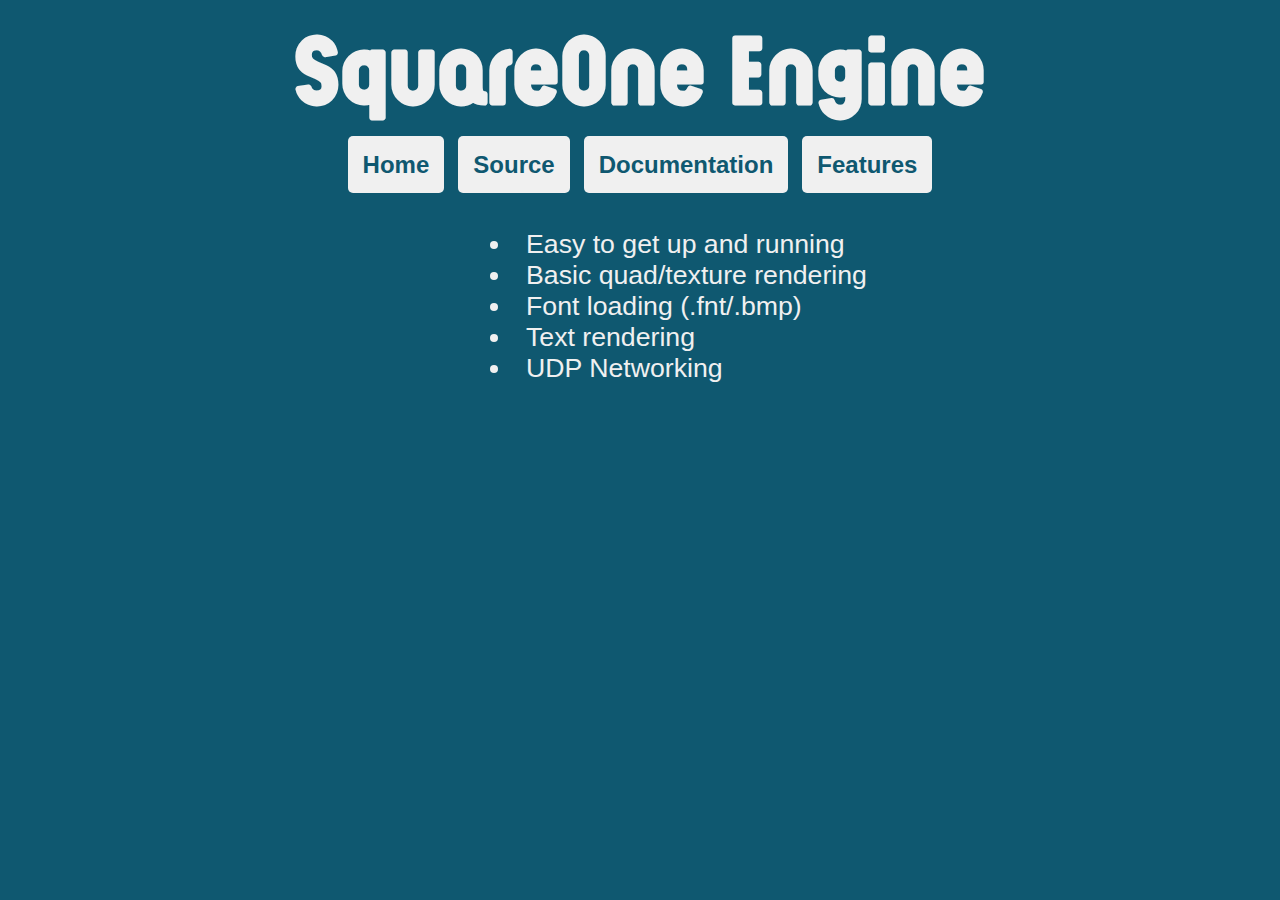
==== features.html @ 003c8c51 "Website #0002" ====
<!DOCTYPE html>
<html lang="en">
    <head>
        <meta charset="UTF-8">
        <title>SquareOne Features</title>
        <link rel="stylesheet" href="style.css" type="text/css" />
    </head>
    <body>
        <div class="center">
            <h1>SquareOne Engine</h1>
            <br/>

            <a href="index.html" class="button">Home</a>
            <a href="https://github.com/amittaigames/SquareOne" class="button">Source</a>
            <a href="#" class="button">Documentation</a>
            <a href="features.html" class="button">Features</a>

            <br/>
        </div>

        <div class="l-text">
            <ul>
                <li>Easy to get up and running</li>
                <li>Basic quad/texture rendering</li>
                <li>Font loading (.fnt/.bmp)</li>
                <li>Text rendering</li>
                <li>UDP Networking</li>
            </ul>
        </div>
    </body>
</html>
---- style.css ----
@font-face {
    font-family: "GRAFIKA-TYPE.1";
        src: url("GRAFIKA-TYPE.1.ttf") format("truetype");
    font-weight: normal;
    font-style: normal;
}

body {
    background-color: #0F5870;
}

h1 {
    font-family: "GRAFIKA-TYPE.1", Tahoma, sans-serif;
    font-size: 72pt;
    color: #F0F0F0;
    margin-top: 0px;
    margin-bottom: 10px;
}

ul {
    list-style-position: inside;
}

.p-text {
    color: #F0F0F0;
    font-family: Helvetica, Arial, sans-serif;
    font-size: 20pt;

    margin-top: 50px;

    width: 50%;
    padding-left: 25%;
}

.l-text {
    color: #F0F0F0;
    font-family: Helvetica, Arial, sans-serif;
    font-size: 20pt;

    margin-top: 50px;

    width: 50%;
    padding-left: 35%;
}

a {
    font-family: Tahoma, Geneva, sans-serif;
    text-decoration: none;
}

.button {
    width: 100px;
    height: 25px;
    background: #F0F0F0;
    padding: 15px;
    text-align: center;
    border-radius: 5px;
    color: #0F5870;
    font-weight: bold;
    font-style: normal;
    font-size: 18pt;
    margin-right: 5px;
    margin-left: 5px;
}

.center {
    text-align: center;
}
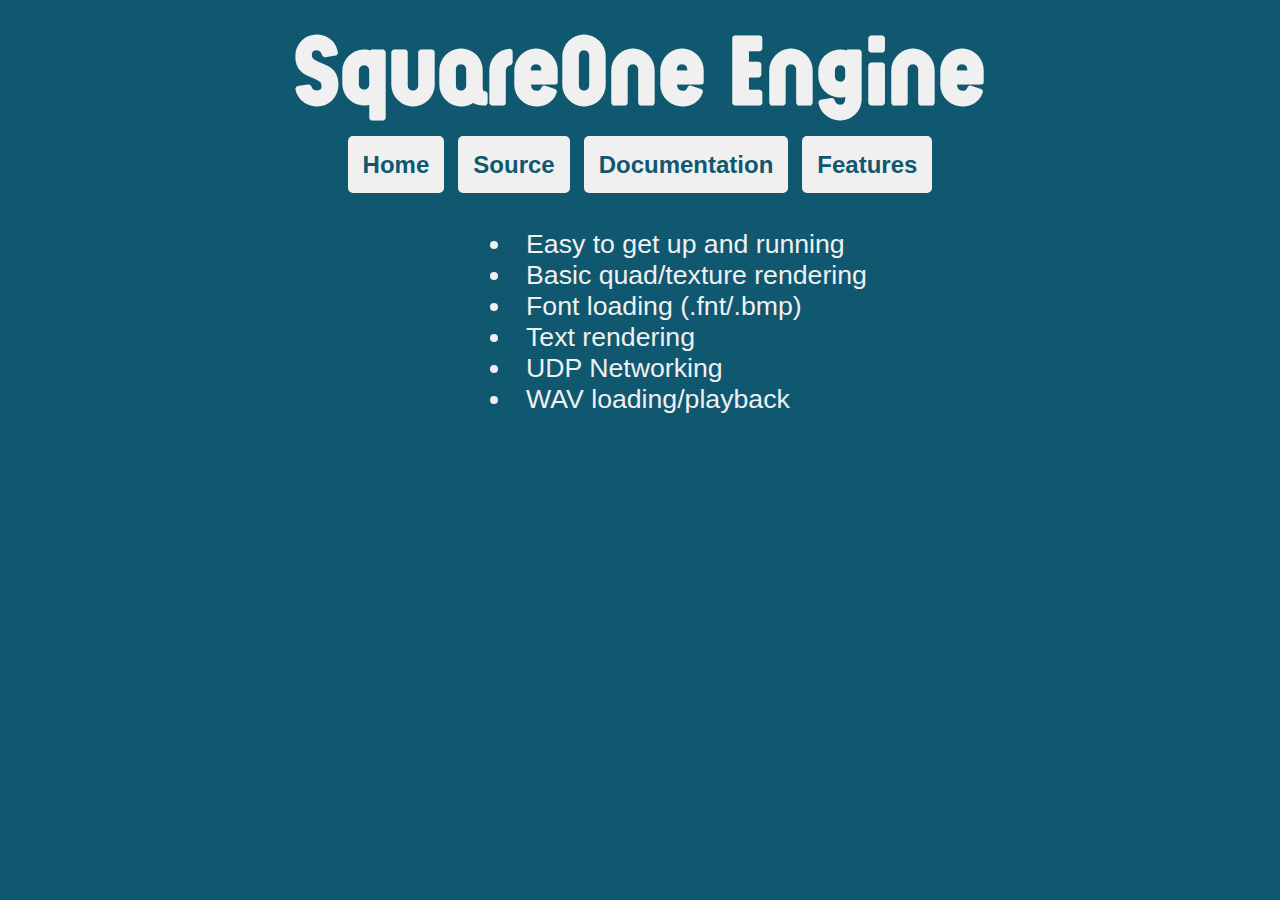
==== commit b4199fd0: "Website #0003" ====
--- a/features.html
+++ b/features.html
@@ -25,6 +25,7 @@
                 <li>Font loading (.fnt/.bmp)</li>
                 <li>Text rendering</li>
                 <li>UDP Networking</li>
+                <li>WAV loading/playback</li>
             </ul>
         </div>
     </body>
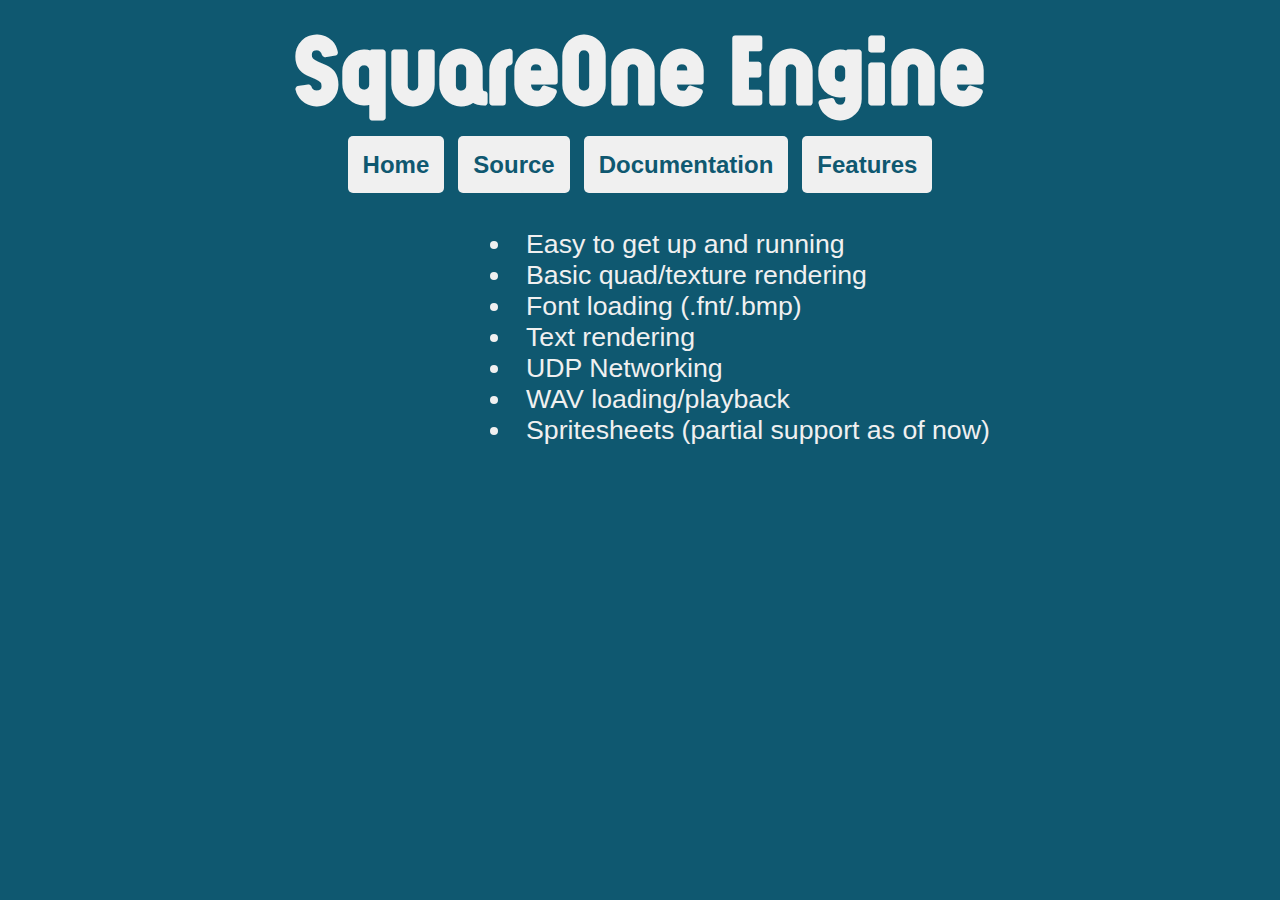
==== commit 43c45807: "Website #0004" ====
--- a/features.html
+++ b/features.html
@@ -26,6 +26,7 @@
                 <li>Text rendering</li>
                 <li>UDP Networking</li>
                 <li>WAV loading/playback</li>
+                <li>Spritesheets (partial support as of now)</li>
             </ul>
         </div>
     </body>
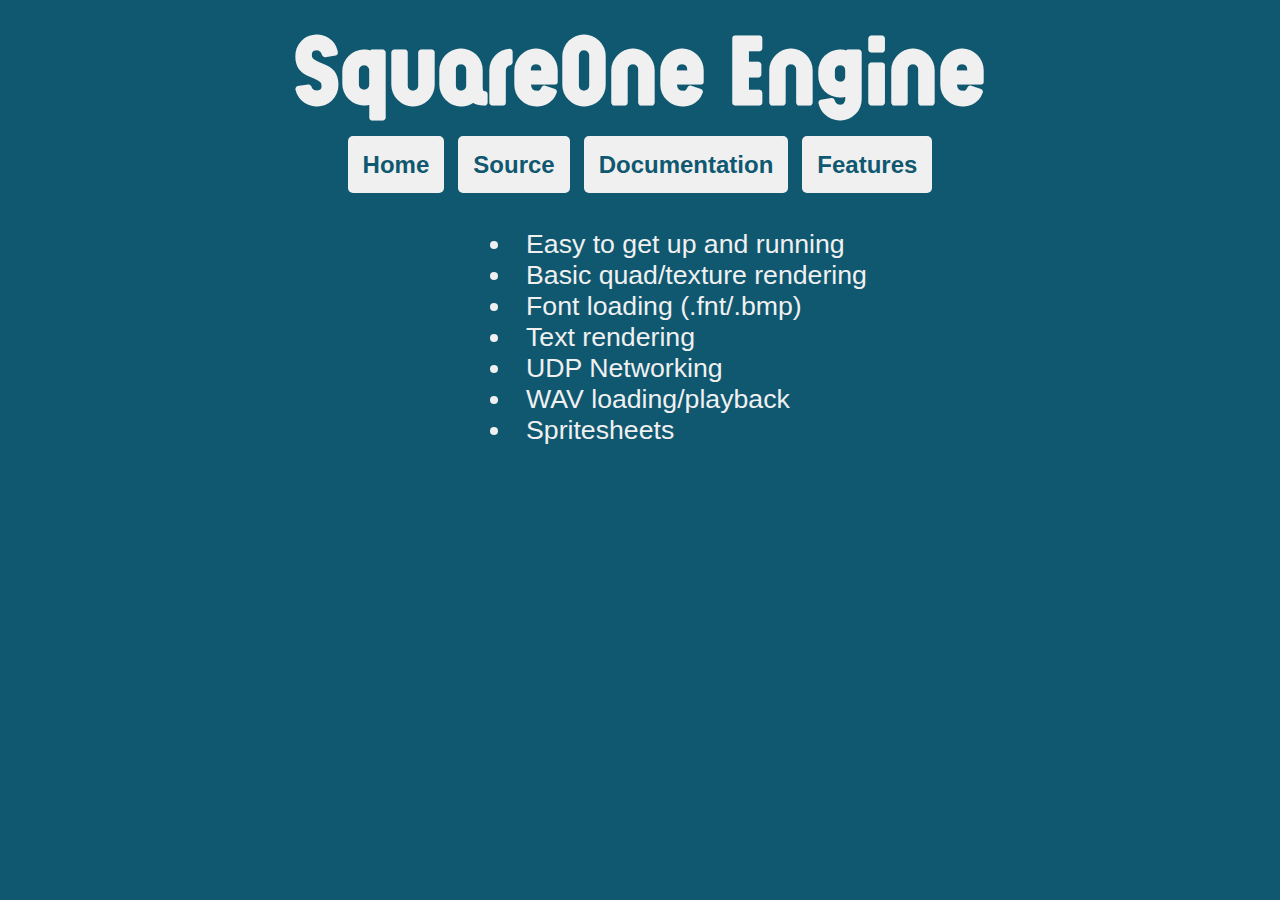
==== commit 7ee3d7aa: "Website #0005" ====
--- a/features.html
+++ b/features.html
@@ -26,7 +26,7 @@
                 <li>Text rendering</li>
                 <li>UDP Networking</li>
                 <li>WAV loading/playback</li>
-                <li>Spritesheets (partial support as of now)</li>
+                <li>Spritesheets</li>
             </ul>
         </div>
     </body>
